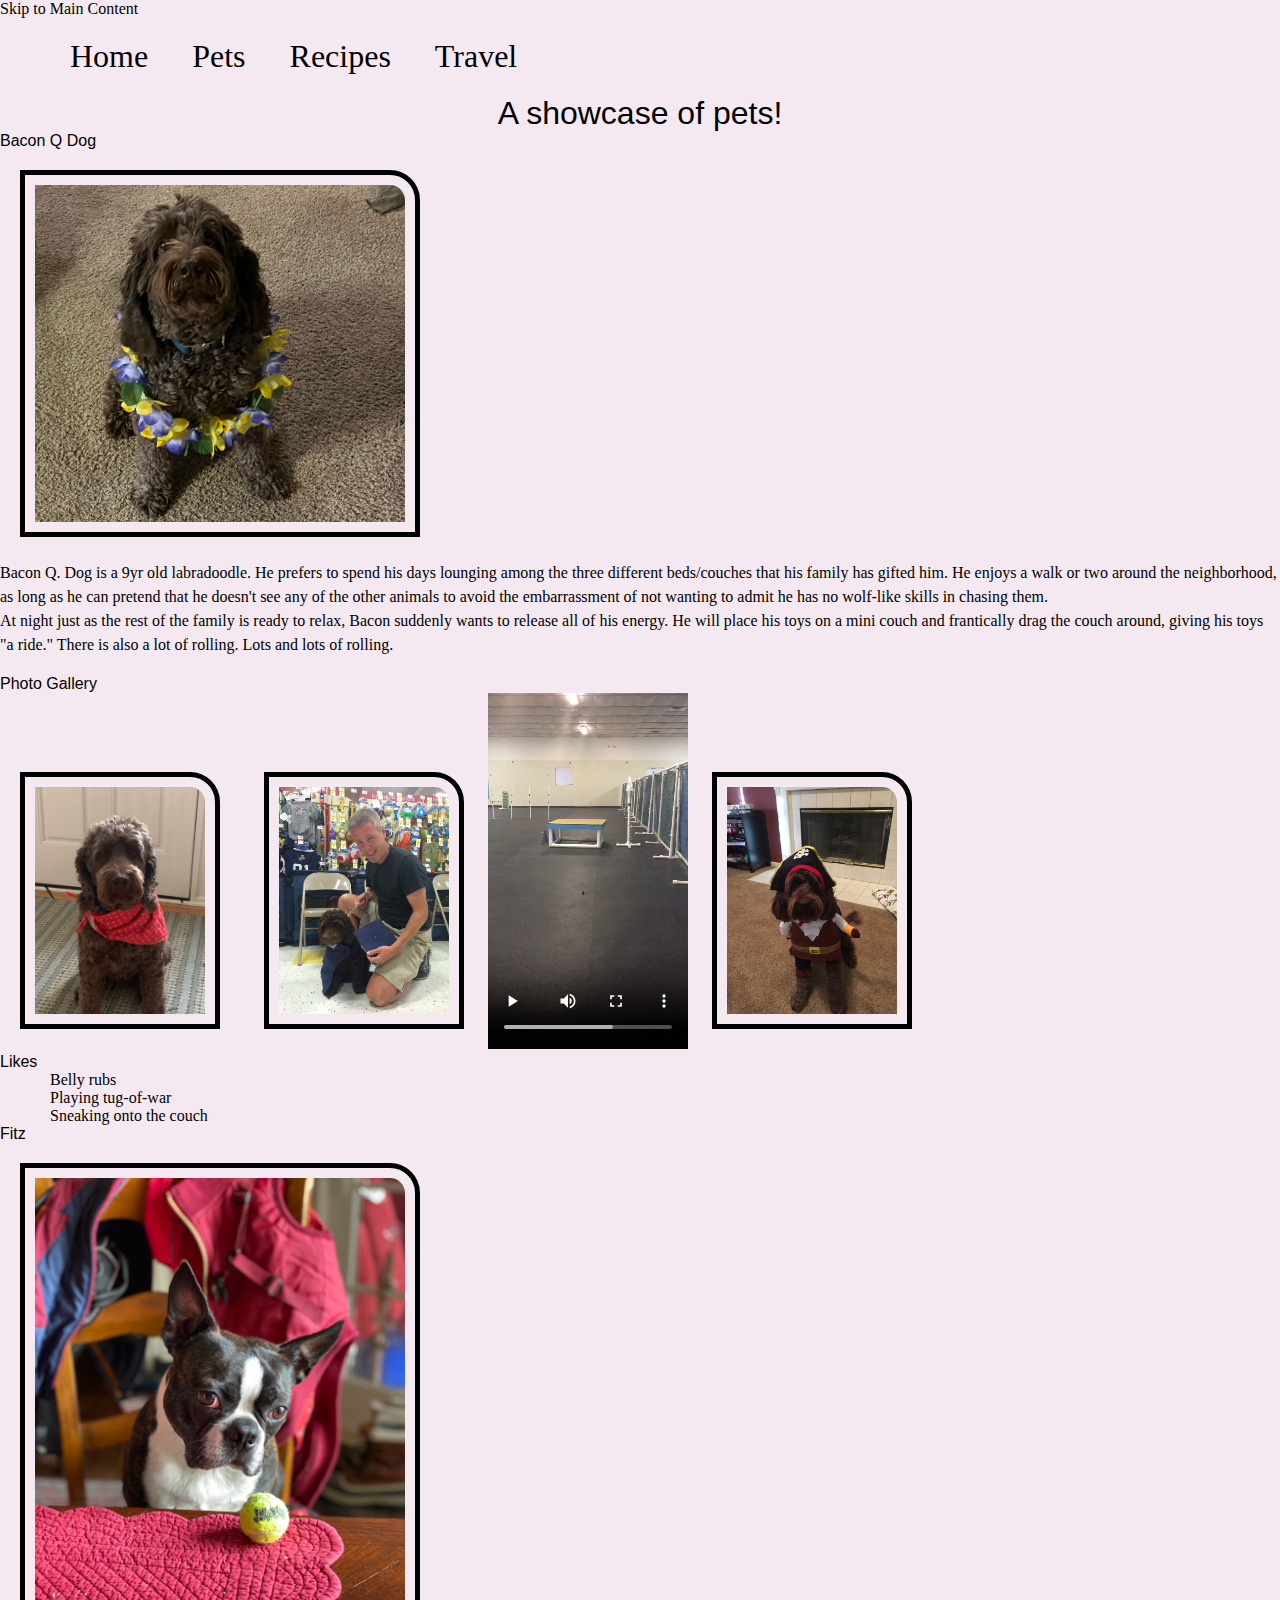
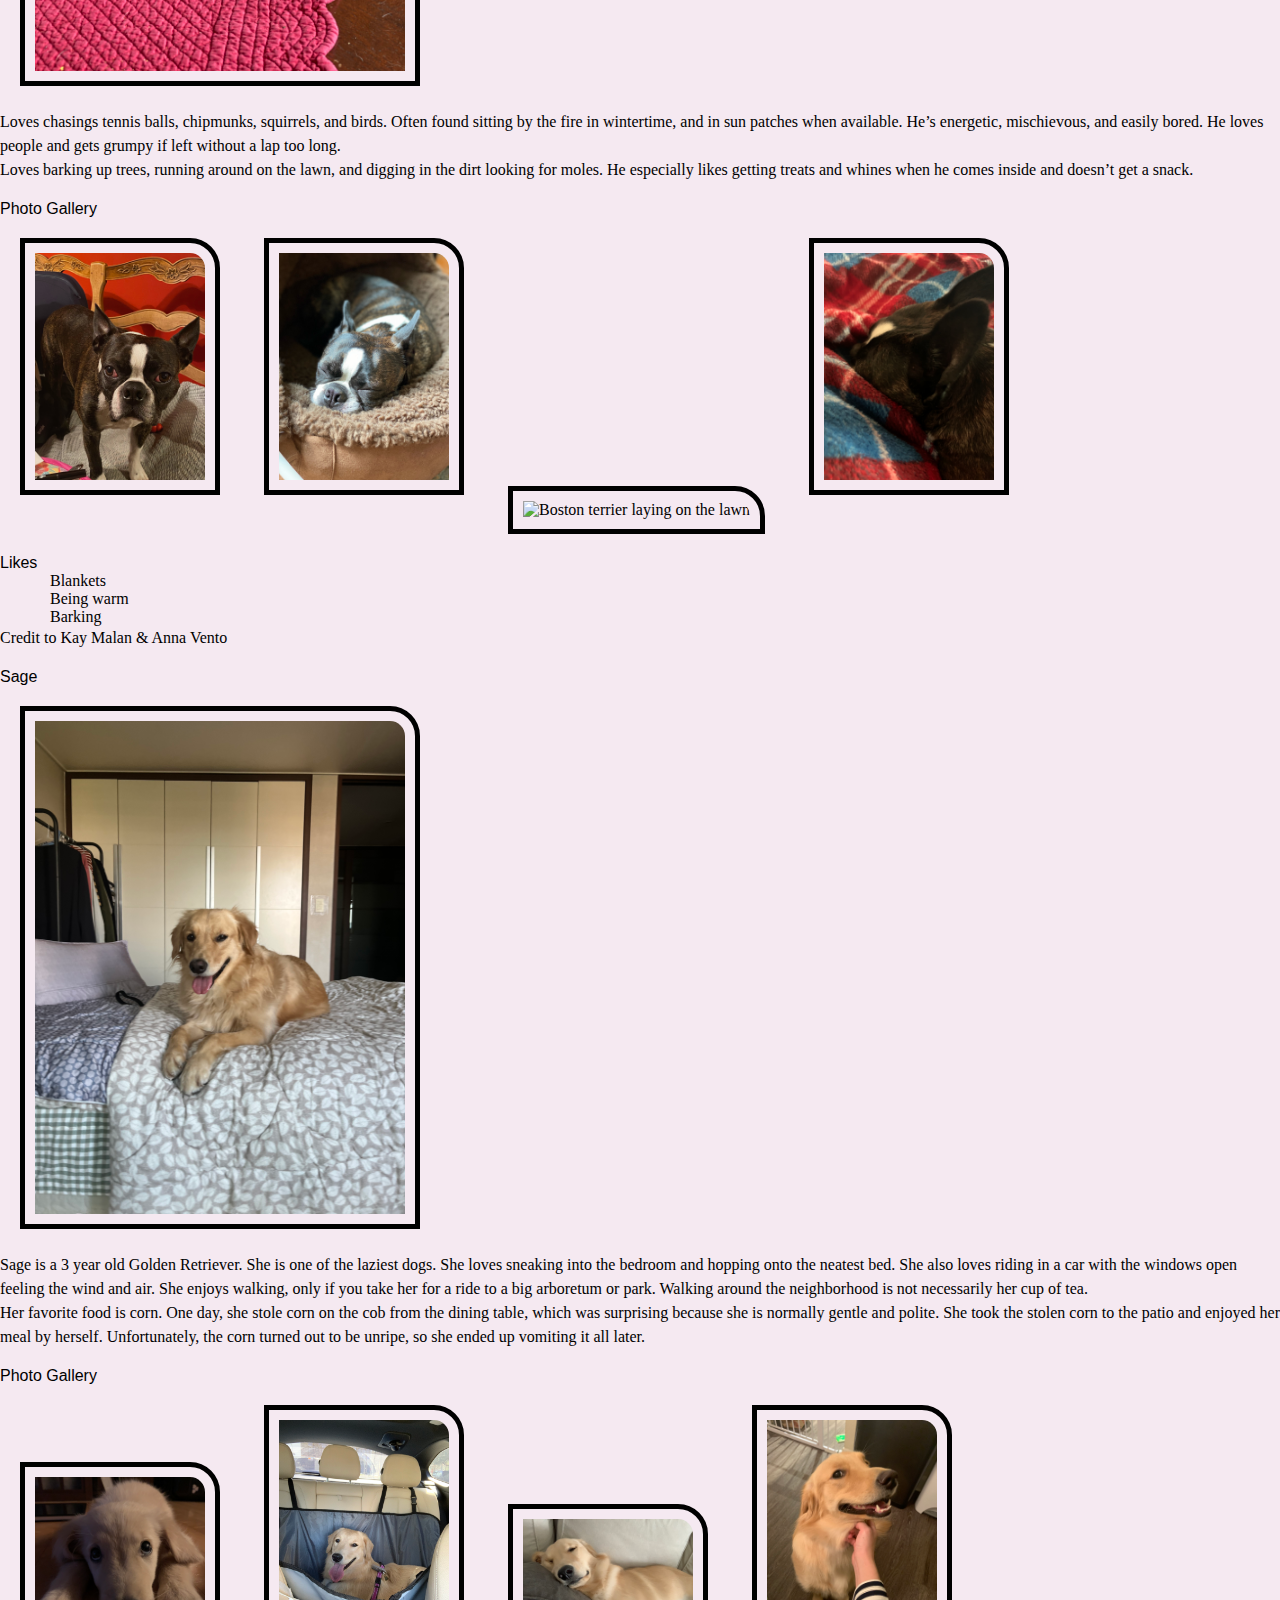
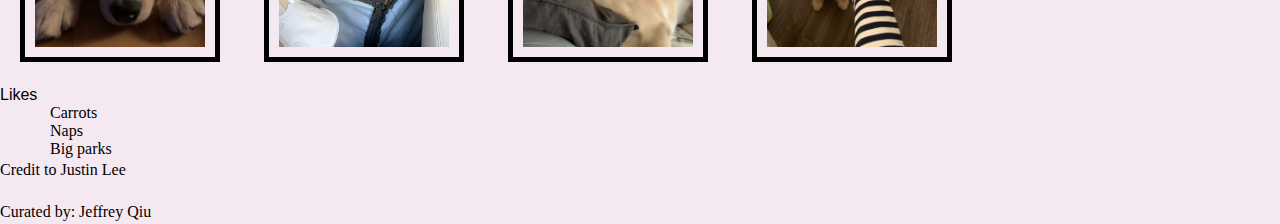
==== pets.html @ 1e6ae11f "Add files via upload" ====
<!DOCTYPE html>
<html lang="en">
<head>
    <meta charset="UTF-8">
    <meta name="viewport" content="width=device-width, initial-scale=1.0">
    <link rel = "stylesheet" href = "css/reset.css">
    <link rel = "stylesheet" href = "css/style.css">
    <title>Pets</title>
</head>
<body>
    <a href = "#main">Skip to Main Content</a>
    <header>
        <nav>
            <ul>
                <li id="nav"><a href = "index.html">Home</a></li>
                <li id="nav"><a href = "pets.html">Pets</a></li>
                <li id="nav"><a href = "recipes.html">Recipes</a></li>
                <li id="nav"><a href = "travel.html">Travel</a></li>
            </ul>
            </nav>
            <h1>A showcase of pets!</h1>
    </header>
    <main id="main">
        <div>
            <h2>Bacon Q Dog</h2>
            <img src="images/bacon.jpg" width = "400" alt="Brown labradoodle wearing colorful lei">

            <p>Bacon Q. Dog is a 9yr old labradoodle. He prefers to spend his days lounging among the three different beds/couches that his family has gifted him. He enjoys a walk or two around the neighborhood, as long as he can pretend that he doesn't see any of the other animals to avoid the embarrassment of not wanting to admit he has no wolf-like skills in chasing them.</p>
            <p>At night just as the rest of the family is ready to relax, Bacon suddenly wants to release all of his energy. He will place his toys on a mini couch and frantically drag the couch around, giving his toys "a ride." There is also a lot of rolling. Lots and lots of rolling.</p>
            <br>
            <h3>Photo Gallery</h3>
            <img src="images/bacon_bandana.JPG" width ="200" alt = "Brown labradoodle wearing an orange bandana">
            <img src="images/bacon_graduation.JPG"  width ="200" alt="Small labradoodle puppy wearing a graduation cap and gown">
            <video width="200"  controls>
                <source src="images/bacon_agility.mov">
                Your browser does not support the video tag.  This was a video of a girl and dog demonstrating a sit and stay procedure
            </video>
            <img src="images/bacon_halloween.JPG"  width ="200" alt="Brown labradoodle wearing a pirate costume">

            <h3>Likes</h3>
            <ul>
                <li>Belly rubs</li>
                <li>Playing tug-of-war</li>
                <li>Sneaking onto the couch</li>
            </ul>
            <br>
        </div>
        <div>
            <h2>Fitz</h2>
            <img src="images/Fitz.jpeg" width = "400" alt="Boston terrier watching a tennis ball at the table.">
            <p>Loves chasings tennis balls, chipmunks, squirrels, and birds. Often found sitting by the fire in wintertime, and in sun patches when available. He’s energetic, mischievous, and easily bored. He loves people and gets grumpy if left without a lap too long.<br>
            <p>Loves barking up trees, running around on the lawn, and digging in the dirt looking for moles. He especially likes getting treats and whines when he comes inside and doesn’t get a snack.</p>
            <br>
            <h3>Photo Gallery</h3>
            <img src="images/Fitz_standing_on_chair.jpeg" width ="200" alt = "Boston terrier standing on a wooden chair">
            <img src="images/Fitz_sleeping.jpeg"  width ="200" alt="Boston terrier sleeping in a fuzzy dog bed">
            <img src="images/Fitz_on_the_lawn.jpeg"  width ="200" alt="Boston terrier laying on the lawn">
            <img src="images/Fitz_laying_in_bed.jpeg"  width ="200" alt="Boston terrier sleeping with his face buried in a plaid blanket, only his head is visible">
            <h3>Likes</h3>
            <ul>
                <li>Blankets</li>
                <li>Being warm</li>
                <li> Barking</li>
            </ul>
            <br>
            <p>Credit to Kay Malan & Anna Vento</p>
            <br>
        </div>
        <div>
            <h2>Sage</h2>
            <img src="images/sage_classic.jpeg" width = "400" alt="A smiling golden retriever lying on the bed">
            <p>Sage is a 3 year old Golden Retriever. She is one of the laziest dogs. She loves sneaking into the bedroom and hopping onto the neatest bed. She also loves riding in a car with the windows open feeling the wind and air. She enjoys walking, only if you take her for a ride to a big arboretum or park. Walking around the neighborhood is not necessarily her cup of tea.</p>
            <p>Her favorite food is corn. One day, she stole corn on the cob from the dining table, which was surprising because she is normally gentle and polite. She took the stolen corn to the patio and enjoyed her meal by herself. Unfortunately, the corn turned out to be unripe, so she ended up vomiting it all later. </p>
            <br>
            <h3>Photo Gallery</h3>
            <img src="images/sage_young.jpeg" width ="200" alt = "A young golden retriever is laying down">
            <img src="images/sage_car.jpeg"  width ="200" alt="A golden retriever is playing in the snow">
            <img src="images/sage_sleep.jpeg"  width ="200" alt="A golden retriever is sleeping on the couch">
            <img src="images/sage_pet.jpeg"  width ="200" alt="A man’s hand is petting a golden retriever’s neck">
            <h3>Likes</h3>
            <ul>
                <li>Carrots</li>
                <li>Naps</li>
                <li>Big parks</li>
            </ul>
            <br>
            <p>Credit to Justin Lee</p>
            <br>
        </div>
    </main>
    <footer>
        <p>Curated by: Jeffrey Qiu</p>
    </footer>
</body>
</html>
---- css/style.css ----
body {
    background-color: #f5e9f1;
    color: black;
}

h1 {
    font-size: xx-large;
    font-family:Verdana, Geneva, Tahoma, sans-serif;
    text-align: center;
}

h2, h3 {
    font-size: medium;
    font-family: Verdana, Geneva, Tahoma, sans-serif;
}

p {
    line-height: 1.5em;
}

img {
    border: solid 5px black;
    padding: 10px;
    margin: 20px;
    border-top-right-radius: 30px;
}

ul {
    display: inline-block;
    margin-left: 50px;
}

#nav {
    display:inline-block;
    margin: 20px;
    font-size: xx-large;
}
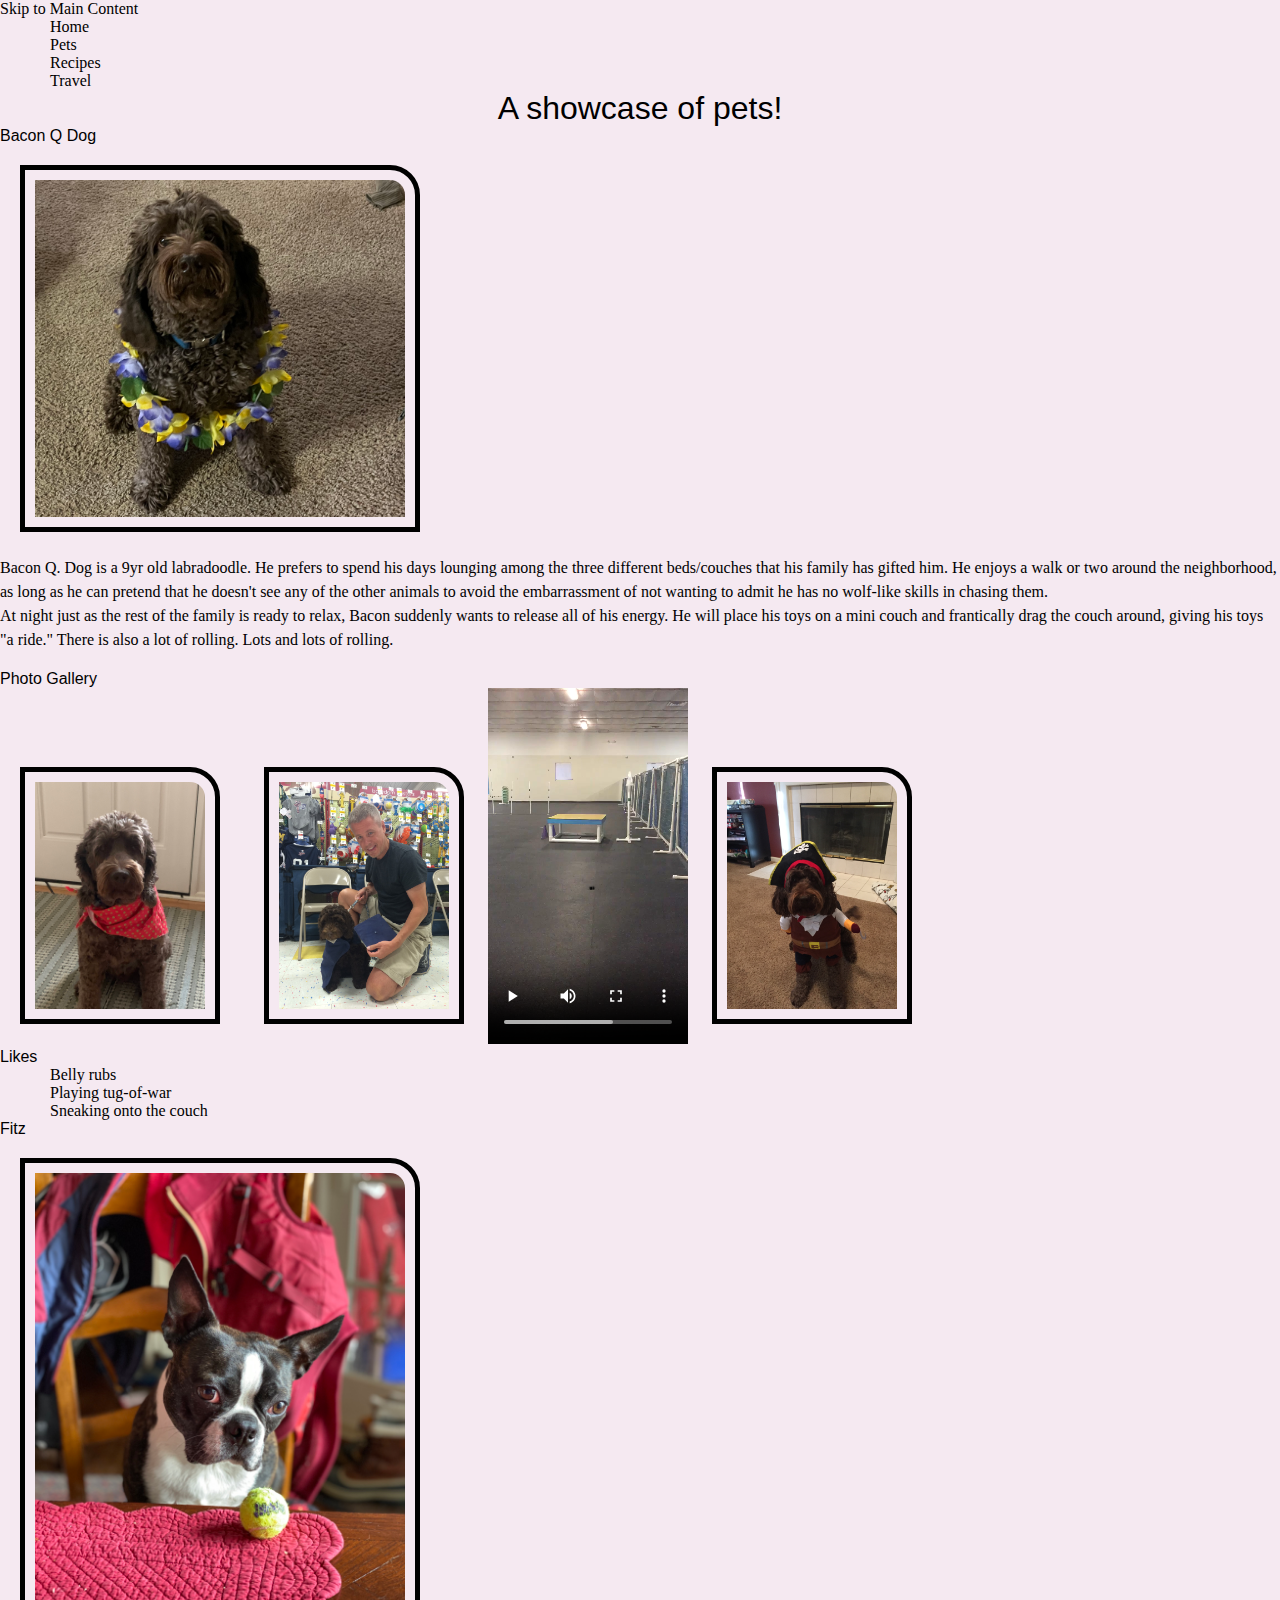
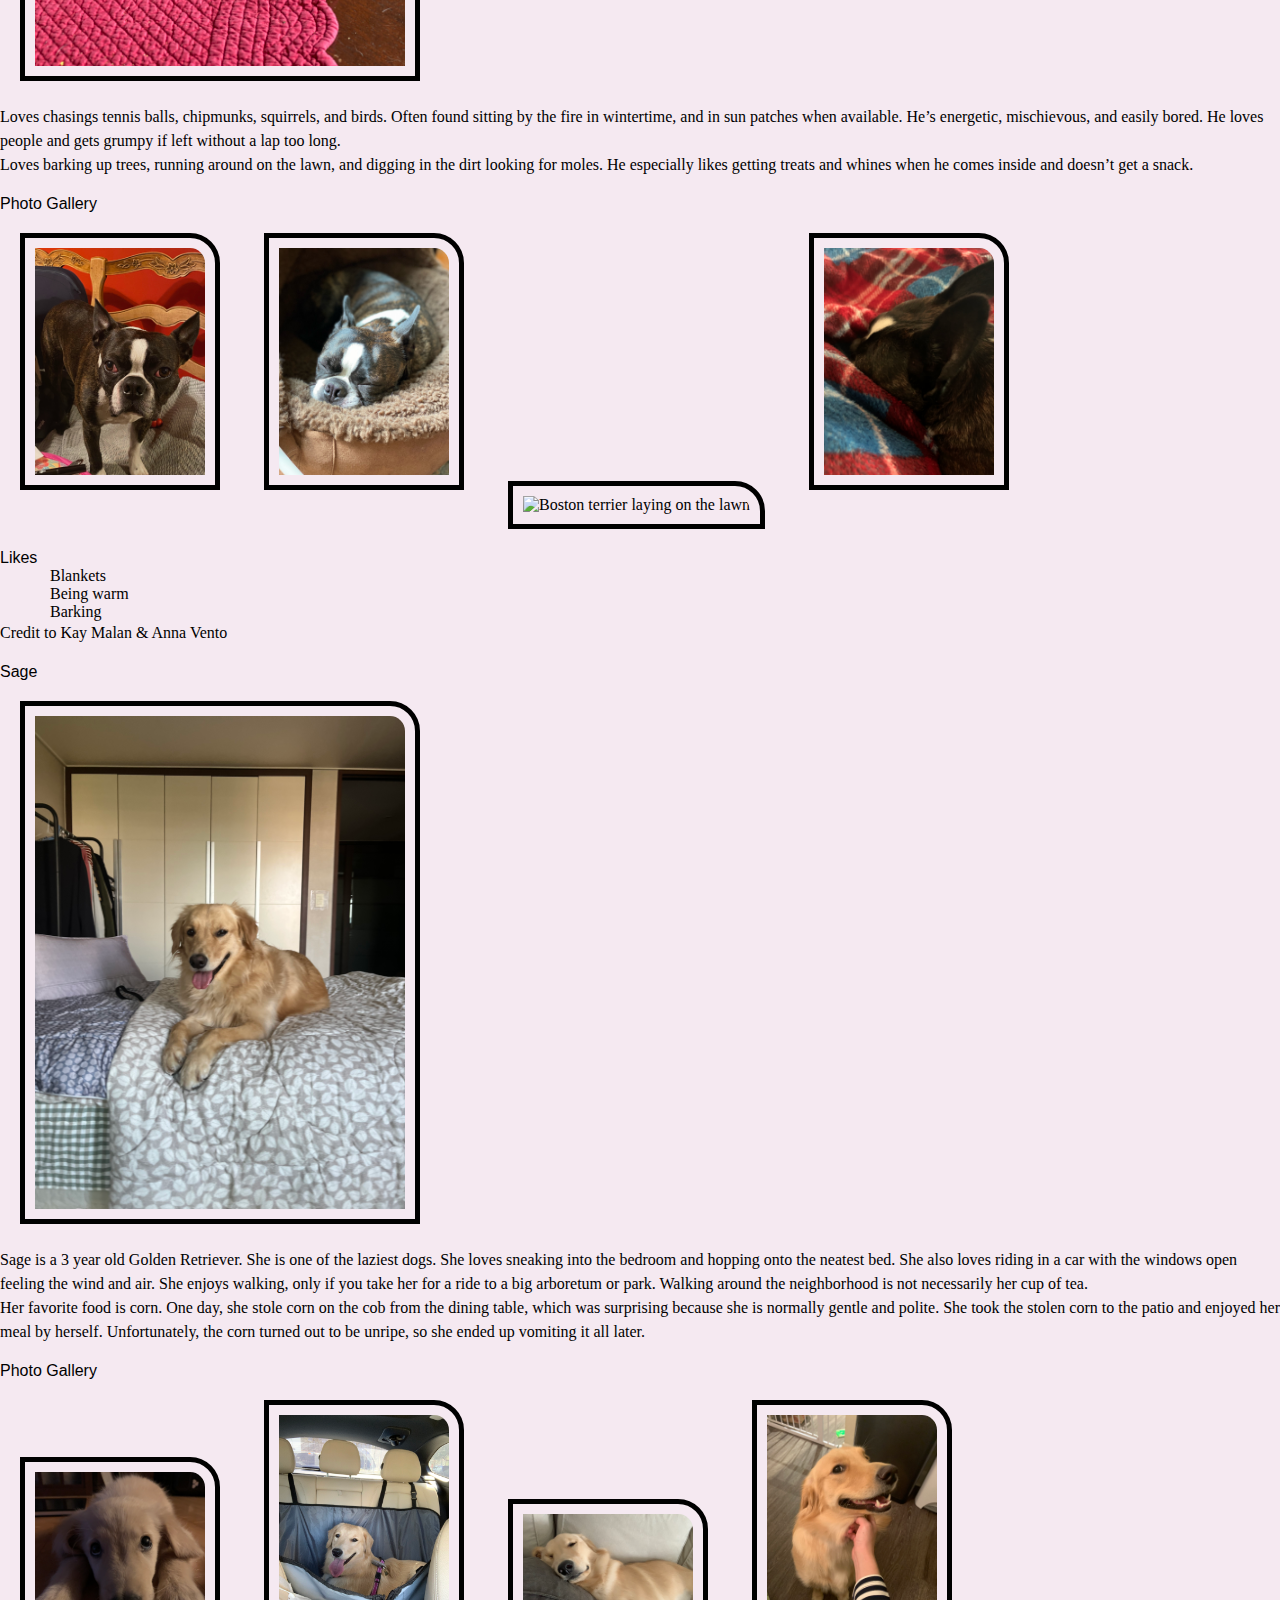
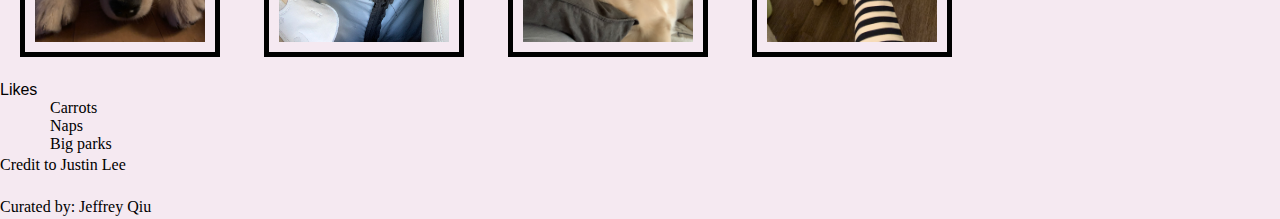
==== commit bd0983e8: "Update pets.html" ====
--- a/pets.html
+++ b/pets.html
@@ -11,11 +11,11 @@
     <a href = "#main">Skip to Main Content</a>
     <header>
         <nav>
-            <ul>
-                <li id="nav"><a href = "index.html">Home</a></li>
-                <li id="nav"><a href = "pets.html">Pets</a></li>
-                <li id="nav"><a href = "recipes.html">Recipes</a></li>
-                <li id="nav"><a href = "travel.html">Travel</a></li>
+            <ul id="nav">
+                <li><a href = "index.html">Home</a></li>
+                <li><a href = "pets.html">Pets</a></li>
+                <li><a href = "recipes.html">Recipes</a></li>
+                <li><a href = "travel.html">Travel</a></li>
             </ul>
             </nav>
             <h1>A showcase of pets!</h1>
@@ -92,4 +92,4 @@
         <p>Curated by: Jeffrey Qiu</p>
     </footer>
 </body>
-</html>+</html>
--- a/css/style.css
+++ b/css/style.css
@@ -30,8 +30,8 @@
     margin-left: 50px;
 }
 
-#nav {
+#list {
     display:inline-block;
     margin: 20px;
     font-size: xx-large;
-}+}
